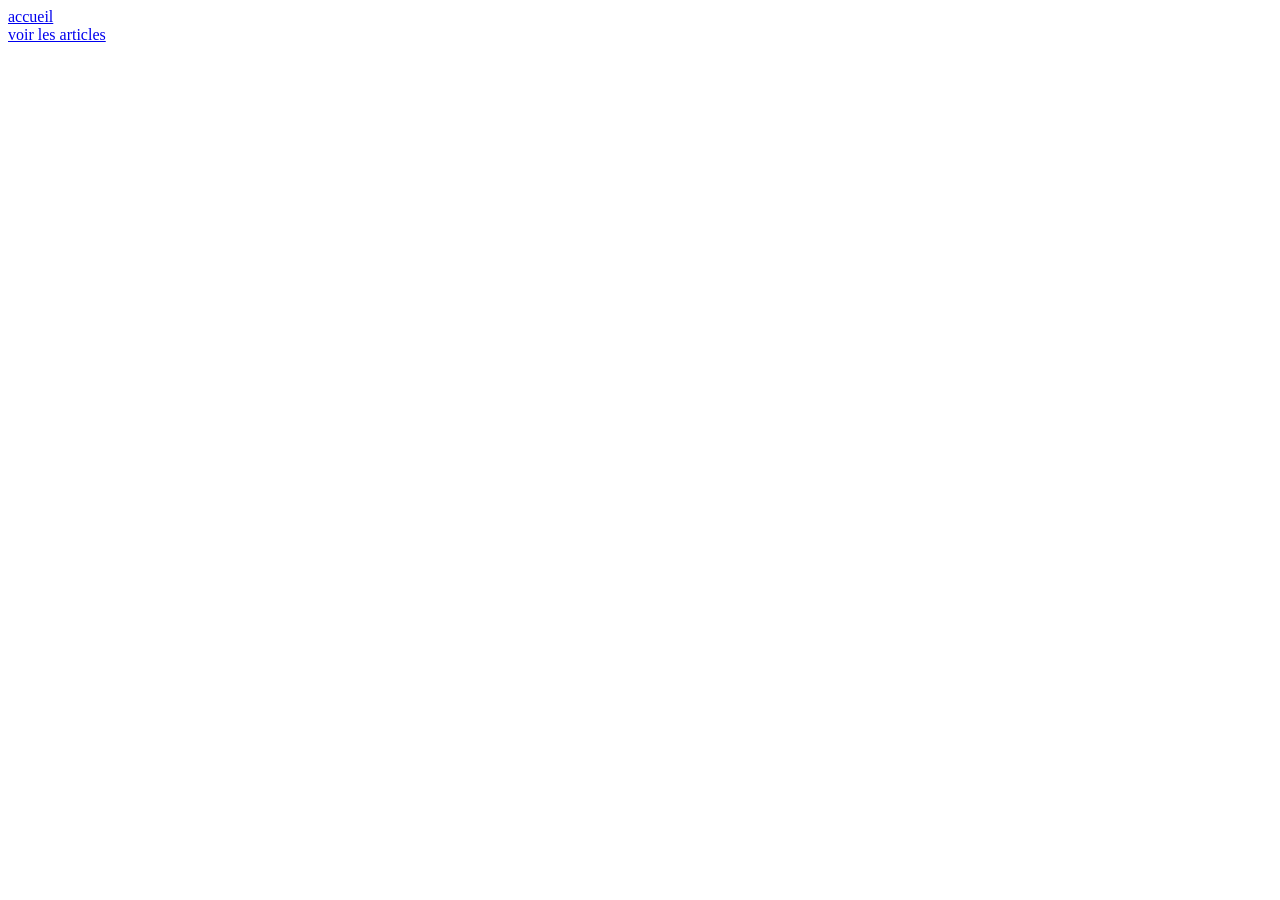
==== T-20/index.html @ 2a90577d "T19" ====
<!DOCTYPE html>
<html lang="en">
<head>
    <meta charset="UTF-8">
    <meta name="viewport" content="width=device-width, initial-scale=1.0">
    <title>Liens et chemins relatifs HTML</title>
</head>
<body>
    <a href="index.html">accueil</a> <br>
    <a href="pages/articles.html">voir les articles</a>

</body>
</html>
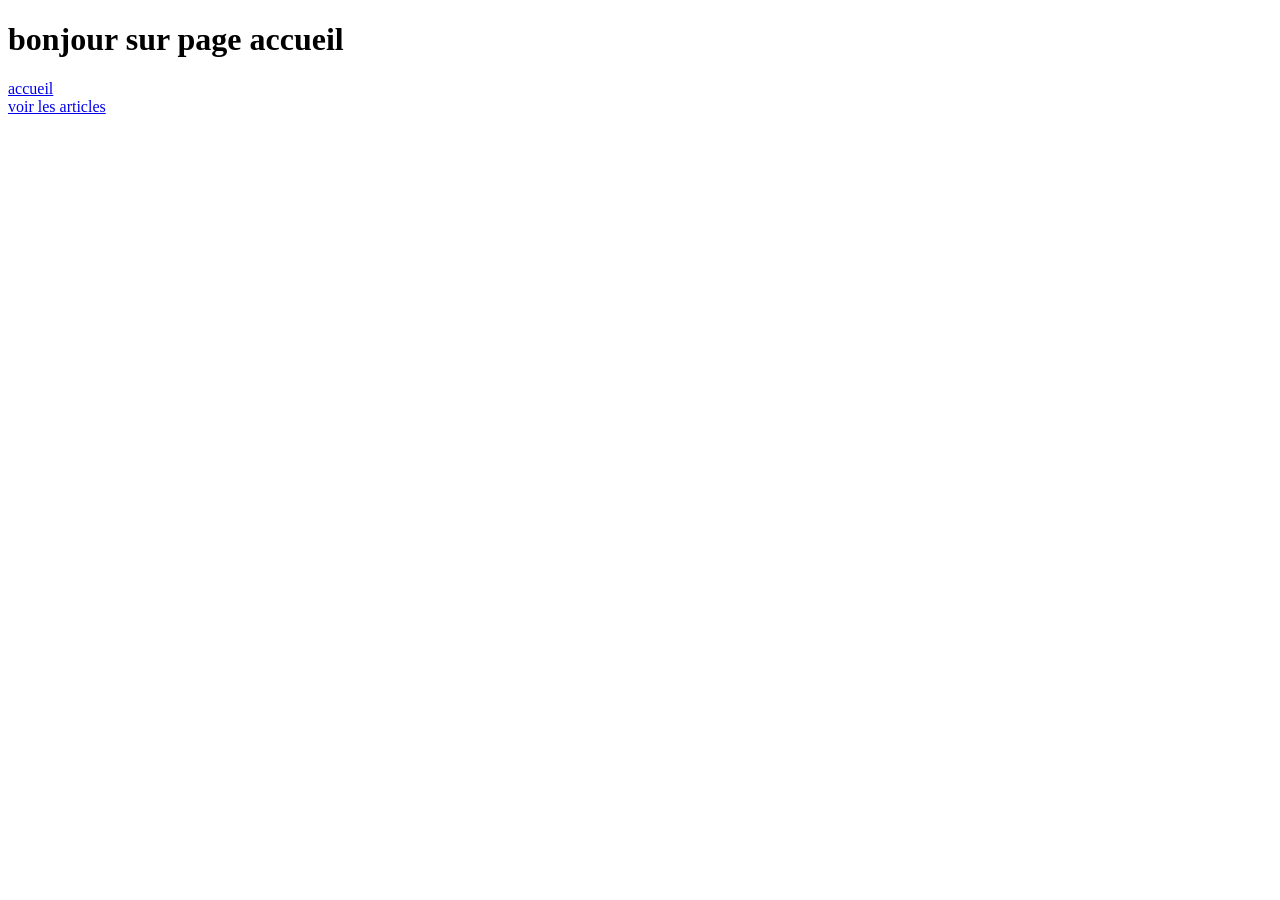
==== commit 25ca9f01: "T-20" ====
--- a/T-20/index.html
+++ b/T-20/index.html
@@ -6,6 +6,7 @@
     <title>Liens et chemins relatifs HTML</title>
 </head>
 <body>
+    <h1>bonjour sur page accueil</h1>
     <a href="index.html">accueil</a> <br>
     <a href="pages/articles.html">voir les articles</a>
 
